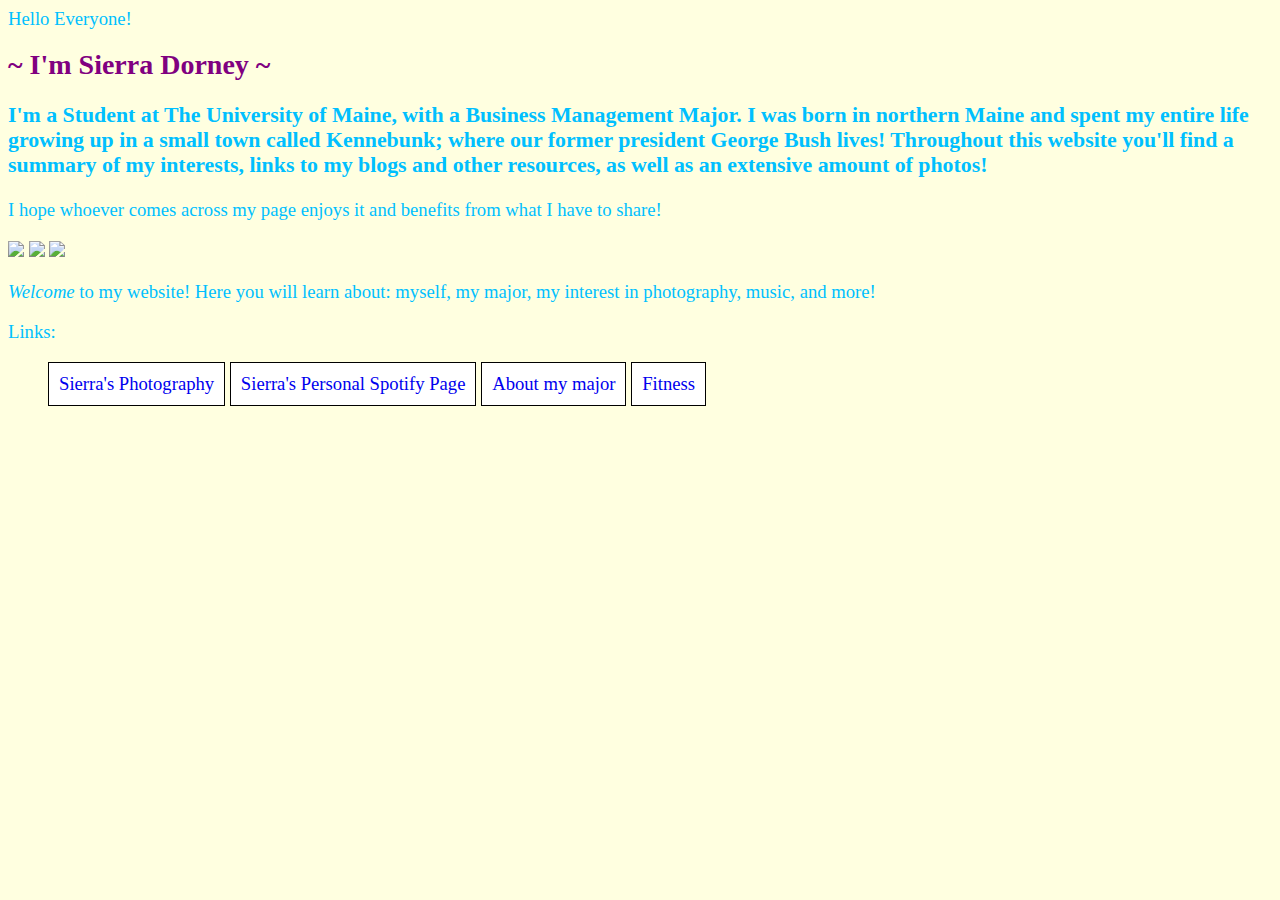
==== index.html @ 305d576a "Add files via upload" ====
<!DOCTYPE html>
<html>

<head>
<title> My First Homepage </title>

<link href="style.css" rel="stylesheet">
</head>

<body>
Hello Everyone!
</body>
</html>

<h1> ~ I'm Sierra Dorney ~ </h1>

<h3>I'm a Student at The University of Maine, with a Business Management Major. 
I was born in northern Maine and spent my entire life growing up in a small town 
called Kennebunk; where our former president George Bush lives! Throughout this website you'll find a summary 
of my interests, links to my blogs and other resources, as well as an extensive amount of photos!</h3>
<p> I hope whoever comes across my page enjoys it and benefits from what I have to share!</p>

<img src = "IMG_2209.jpg" height="200px">
<img src = "IMG_0872.jpg" height ="200px">
<img src = "IMG_0896.jpg" height = "200px">

<p> <i>Welcome</i> to my website! Here you will learn about: myself, my major, my interest in photography, music, and more! </p> 

Links:
<nav>
<ul>
<li><A HREF="file://localhost/Users/sierradorney/Desktop/ww/MyWork.html"> Sierra's Photography </A> </li> 
 <li><A HREF="music.html"> Sierra's Personal Spotify Page </A></li>
 <li><A HREF="MyMajor.html"> About my major</A></li>  
 <li><A HREF="Fitness.html"> Fitness</A> </li>

</ul>
</nav>
---- style.css ----
h1 {color: purple; font-size: 150% }


body { background: lightyellow; 
		color: deepskyblue;
		font-size: 14pt; font-family:'Lobster', cursive; }
		
		nav li { display: inline-block; 
		  	border: 1px solid black;
 			background: white;
			padding: 10px;}
			

		a { color: darked; 
		text-decoration: none} 

		a:hover { color: purple; text-decoration: underline }
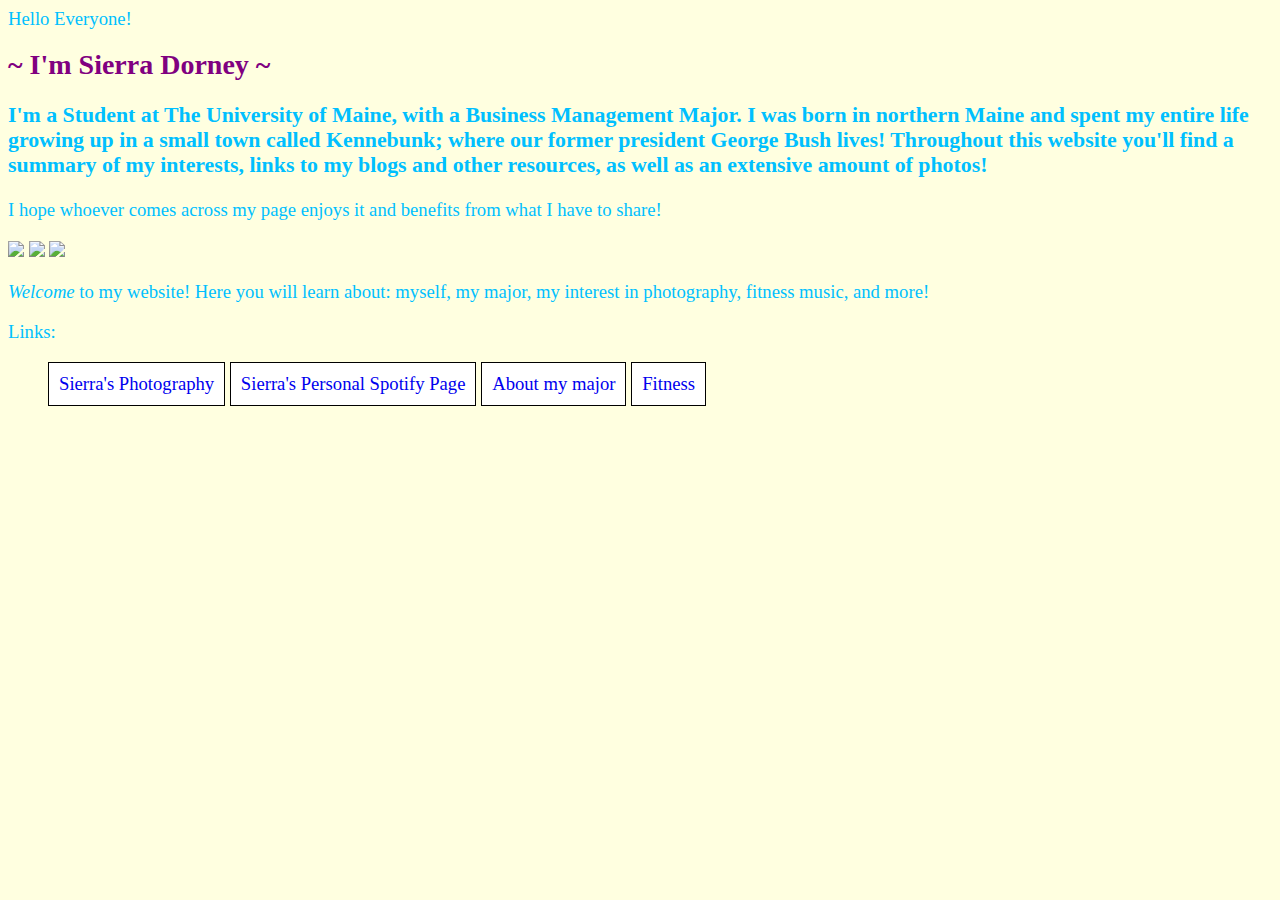
==== commit 834d3a67: "Add files via upload" ====
--- a/index.html
+++ b/index.html
@@ -24,12 +24,12 @@
 <img src = "IMG_0872.jpg" height ="200px">
 <img src = "IMG_0896.jpg" height = "200px">
 
-<p> <i>Welcome</i> to my website! Here you will learn about: myself, my major, my interest in photography, music, and more! </p> 
+<p> <i>Welcome</i> to my website! Here you will learn about: myself, my major, my interest in photography, fitness music, and more! </p> 
 
 Links:
 <nav>
 <ul>
-<li><A HREF="file://localhost/Users/sierradorney/Desktop/ww/MyWork.html"> Sierra's Photography </A> </li> 
+<li><A HREF="MyWork.html"> Sierra's Photography </A> </li> 
  <li><A HREF="music.html"> Sierra's Personal Spotify Page </A></li>
  <li><A HREF="MyMajor.html"> About my major</A></li>  
  <li><A HREF="Fitness.html"> Fitness</A> </li>
